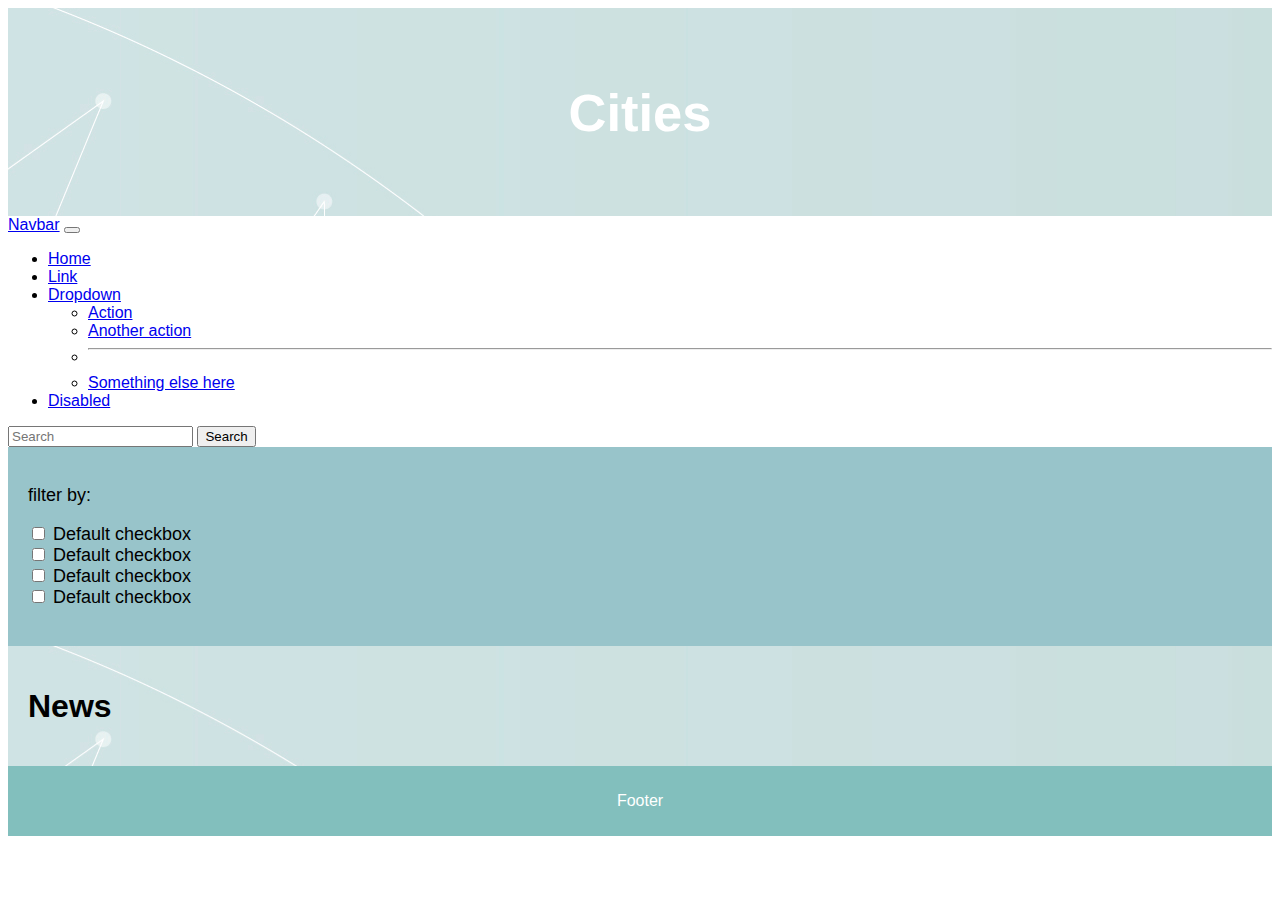
==== index.html @ e31b46bf "caeds" ====
<!DOCTYPE html>
<html lang="en">
<head>
  <meta charset="UTF-8">
  <meta http-equiv="X-UA-Compatible" content="IE=edge">
  <meta name="viewport" content="width=device-width, initial-scale=1.0">
  <title>Document</title>
  <link href="https://cdn.jsdelivr.net/npm/bootstrap@5.0.2/dist/css/bootstrap.min.css" rel="stylesheet" integrity="sha384-EVSTQN3/azprG1Anm3QDgpJLIm9Nao0Yz1ztcQTwFspd3yD65VohhpuuCOmLASjC" crossorigin="anonymous">
<script src="https://cdn.jsdelivr.net/npm/bootstrap@5.0.2/dist/js/bootstrap.bundle.min.js" integrity="sha384-MrcW6ZMFYlzcLA8Nl+NtUVF0sA7MsXsP1UyJoMp4YLEuNSfAP+JcXn/tWtIaxVXM" crossorigin="anonymous"></script>
<link rel="stylesheet" href="/css/style.css">

</head>
<body class="container">
 
<header>
  <h2>Cities</h2>
  
</header>
<nav class="navbar navbar-expand-lg navbar-light bg-light">
  <div class="container-fluid">
    <a class="navbar-brand" href="#">Navbar</a>
    <button class="navbar-toggler" type="button" data-bs-toggle="collapse" data-bs-target="#navbarSupportedContent" aria-controls="navbarSupportedContent" aria-expanded="false" aria-label="Toggle navigation">
      <span class="navbar-toggler-icon"></span>
    </button>
    <div class="collapse navbar-collapse" id="navbarSupportedContent">
      <ul class="navbar-nav me-auto mb-2 mb-lg-0">
        <li class="nav-item">
          <a class="nav-link active" aria-current="page" href="#">Home</a>
        </li>
        <li class="nav-item">
          <a class="nav-link" href="#">Link</a>
        </li>
        <li class="nav-item dropdown">
          <a class="nav-link dropdown-toggle" href="#" id="navbarDropdown" role="button" data-bs-toggle="dropdown" aria-expanded="false">
            Dropdown
          </a>
          <ul class="dropdown-menu" aria-labelledby="navbarDropdown">
            <li><a class="dropdown-item" href="#">Action</a></li>
            <li><a class="dropdown-item" href="#">Another action</a></li>
            <li><hr class="dropdown-divider"></li>
            <li><a class="dropdown-item" href="#">Something else here</a></li>
          </ul>
        </li>
        <li class="nav-item">
          <a class="nav-link disabled" href="#" tabindex="-1" aria-disabled="true">Disabled</a>
        </li>
      </ul>
      <form class="d-flex">
        <input class="form-control me-2" type="search" placeholder="Search" aria-label="Search">
        <button class="btn btn-outline-success" type="submit">Search</button>
      </form>
    </div>
  </div>
</nav>

<section class="d-flex row-container bg-success">
  <nav class="side col-lg-2">
    <div>
    <p class="fs-4 text-decoration-underline">filter by:</p>
    <ul>
      <div class="form-check">
        <input class="form-check-input" type="checkbox" value="" id="check1">
        <label class="form-check-label fs-10" for="flexCheckDefault">
          Default checkbox
        </label>
      </div>
      <div class="form-check">
        <input class="form-check-input" type="checkbox" value="" id="check2">
        <label class="form-check-label" for="flexCheckDefault">
          Default checkbox
        </label>
      </div>
      <div class="form-check">
        <input class="form-check-input" type="checkbox" value="" id="check3">
        <label class="form-check-label" for="flexCheckDefault">
          Default checkbox
        </label>
      </div>
      <div class="form-check">
        <input class="form-check-input" type="checkbox" value="" id="check4">
        <label class="form-check-label" for="flexCheckDefault">
          Default checkbox
        </label>
      </div>
    </ul>
  </div>
  <div>
    
  </div>
  </nav>


  
  <div class="article col-lg-10"> <!-----article-->
    <h1>News</h1>
    <div class="d-flex row-container" id="news">
    
      </div>
      

  
  
  </div>
    


    
     </div> <!-----article-->
</section>

<footer>
  <p>Footer</p>
</footer>

<script>
  let searchWord='entertainment';
  const fetchPromise = fetch(`https://newsapi.org/v2/top-headlines?category=${searchWord}&apiKey=541a5e1c85454906a78a09eaf0cc38cb`);
fetchPromise.then(response => {
  return response.json();
}).then(response => {
  console.log(response.articles);
  document.getElementById('news').innerHTML= response.articles.map(element =>
` <div class="col-4">
        <div class="card m-1" style="width: 16rem;">
          <img src="${element.urlToImage}" class="card-img-top" alt="...">
          <div class="card-body">
            <h5 id="cardTitle" class="card-title">${element.title}</h5>
            <p id="cardBody" class="card-text">${element.description}</p>
          </div>
          <a href="${element.url}" class="card-footer">view detail</a>
        </div>`).join('');
  
});
</script>







<script src="/js/news.js"></script>
<script src="https://cdn.jsdelivr.net/npm/@popperjs/core@2.9.2/dist/umd/popper.min.js" integrity="sha384-IQsoLXl5PILFhosVNubq5LC7Qb9DXgDA9i+tQ8Zj3iwWAwPtgFTxbJ8NT4GN1R8p" crossorigin="anonymous"></script>
<script src="https://cdn.jsdelivr.net/npm/bootstrap@5.0.2/dist/js/bootstrap.min.js" integrity="sha384-cVKIPhGWiC2Al4u+LWgxfKTRIcfu0JTxR+EQDz/bgldoEyl4H0zUF0QKbrJ0EcQF" crossorigin="anonymous"></script>
</body>
</html>
---- css/style.css ----
* {
    box-sizing: border-box;
  }
  
  body {
    font-family: Arial, Helvetica, sans-serif;
  }
  
  /* Style the header */
  header {
    background-image: url('/img/globe-technology-business-with-gradient-wallpaper.jpg');
    padding: 30px;
    text-align: center;
    font-size: 35px;
    color: white;
  }
  .article{
    background-image: url('/img/globe-technology-business-with-gradient-wallpaper.jpg');
    height: auto;
    padding: 20px;
}




  /* Create two columns/boxes that floats next to each other */
  .side {
    height: auto;
    font-size: 18px;
   /* width: 20%; 
    height: 300px; /* only for demonstration, should be removed */
    background: #98c4ca;
    padding: 20px;
  }
  
  /* Style the list inside the menu */
  .side ul {
    list-style-type: none;
    padding: 0;
  }
  
  .card-section {
    float: left;
    padding: 20px;
    height: auto;
   /* width: 80%;*/
    background-color: #f1f1f1;
    /* height: 300px; only for demonstration, should be removed */
  }
  
  /* Clear floats after the columns */
  section::after {
    content: "";
    display: table;
    clear: both;
  }
  
  /* Style the footer */
  footer {
    background-color: #82bfbd
    ;
    padding: 10px;
    text-align: center;
    color: white;
  }


  
  /* Responsive layout - makes the two columns/boxes stack on top of each other instead of next to each other, on small screens */
  /*
  @media (max-width: 600px) {
    nav, article {
      width: 100%;
      height: auto;
    }
    
  }*/
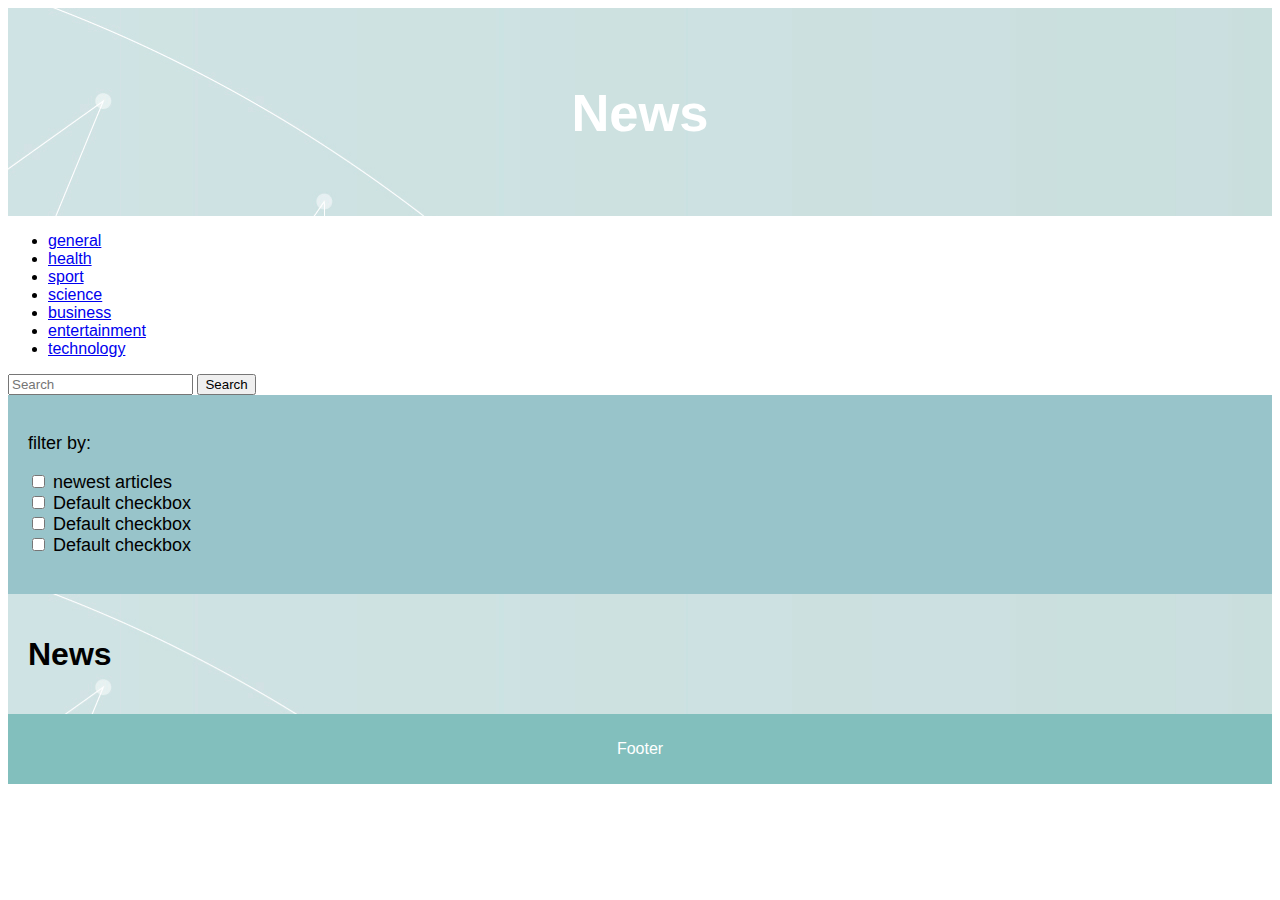
==== commit 302f3ec4: "nav" ====
--- a/index.html
+++ b/index.html
@@ -1,137 +1,102 @@
 <!DOCTYPE html>
 <html lang="en">
+
 <head>
   <meta charset="UTF-8">
   <meta http-equiv="X-UA-Compatible" content="IE=edge">
   <meta name="viewport" content="width=device-width, initial-scale=1.0">
   <title>Document</title>
-  <link href="https://cdn.jsdelivr.net/npm/bootstrap@5.0.2/dist/css/bootstrap.min.css" rel="stylesheet" integrity="sha384-EVSTQN3/azprG1Anm3QDgpJLIm9Nao0Yz1ztcQTwFspd3yD65VohhpuuCOmLASjC" crossorigin="anonymous">
-<script src="https://cdn.jsdelivr.net/npm/bootstrap@5.0.2/dist/js/bootstrap.bundle.min.js" integrity="sha384-MrcW6ZMFYlzcLA8Nl+NtUVF0sA7MsXsP1UyJoMp4YLEuNSfAP+JcXn/tWtIaxVXM" crossorigin="anonymous"></script>
-<link rel="stylesheet" href="/css/style.css">
+  <link href="https://cdn.jsdelivr.net/npm/bootstrap@5.0.2/dist/css/bootstrap.min.css" rel="stylesheet"
+    integrity="sha384-EVSTQN3/azprG1Anm3QDgpJLIm9Nao0Yz1ztcQTwFspd3yD65VohhpuuCOmLASjC" crossorigin="anonymous">
+  <script src="https://cdn.jsdelivr.net/npm/bootstrap@5.0.2/dist/js/bootstrap.bundle.min.js"
+    integrity="sha384-MrcW6ZMFYlzcLA8Nl+NtUVF0sA7MsXsP1UyJoMp4YLEuNSfAP+JcXn/tWtIaxVXM"
+    crossorigin="anonymous"></script>
+  <link rel="stylesheet" href="/css/style.css">
 
 </head>
+
 <body class="container">
- 
-<header>
-  <h2>Cities</h2>
-  
-</header>
-<nav class="navbar navbar-expand-lg navbar-light bg-light">
-  <div class="container-fluid">
-    <a class="navbar-brand" href="#">Navbar</a>
-    <button class="navbar-toggler" type="button" data-bs-toggle="collapse" data-bs-target="#navbarSupportedContent" aria-controls="navbarSupportedContent" aria-expanded="false" aria-label="Toggle navigation">
-      <span class="navbar-toggler-icon"></span>
-    </button>
-    <div class="collapse navbar-collapse" id="navbarSupportedContent">
-      <ul class="navbar-nav me-auto mb-2 mb-lg-0">
+
+  <header>
+    <h2>News</h2>
+
+  </header>
+  <nav class="navbar navbar-expand-lg navbar-light bg-light">
+    <div class="container-fluid">
+      <ul class="navbar-nav mr-auto">
         <li class="nav-item">
-          <a class="nav-link active" aria-current="page" href="#">Home</a>
+          <a class="nav-link" href="#" id="generalBtn">general</a>
         </li>
         <li class="nav-item">
-          <a class="nav-link" href="#">Link</a>
-        </li>
-        <li class="nav-item dropdown">
-          <a class="nav-link dropdown-toggle" href="#" id="navbarDropdown" role="button" data-bs-toggle="dropdown" aria-expanded="false">
-            Dropdown
-          </a>
-          <ul class="dropdown-menu" aria-labelledby="navbarDropdown">
-            <li><a class="dropdown-item" href="#">Action</a></li>
-            <li><a class="dropdown-item" href="#">Another action</a></li>
-            <li><hr class="dropdown-divider"></li>
-            <li><a class="dropdown-item" href="#">Something else here</a></li>
-          </ul>
+          <a class="nav-link" href="#" id="healthBtn">health</a>
         </li>
         <li class="nav-item">
-          <a class="nav-link disabled" href="#" tabindex="-1" aria-disabled="true">Disabled</a>
+          <a class="nav-link" href="#" id="sportBtn">sport</a>
+        </li>
+        <li class="nav-item">
+          <a class="nav-link" href="#" id="scienceBtn">science</a>
+        </li>
+        <li class="nav-item">
+          <a class="nav-link" href="#" id="businessBtn">business</a>
+        </li>
+        <li class="nav-item">
+          <a class="nav-link" href="#" id="entertainmentBtn">entertainment</a>
+        </li>
+        <li class="nav-item">
+          <a class="nav-link" href="#" id="technologyBtn">technology</a>
         </li>
       </ul>
+
       <form class="d-flex">
         <input class="form-control me-2" type="search" placeholder="Search" aria-label="Search">
         <button class="btn btn-outline-success" type="submit">Search</button>
       </form>
     </div>
-  </div>
-</nav>
-
-<section class="d-flex row-container bg-success">
-  <nav class="side col-lg-2">
-    <div>
-    <p class="fs-4 text-decoration-underline">filter by:</p>
-    <ul>
-      <div class="form-check">
-        <input class="form-check-input" type="checkbox" value="" id="check1">
-        <label class="form-check-label fs-10" for="flexCheckDefault">
-          Default checkbox
-        </label>
-      </div>
-      <div class="form-check">
-        <input class="form-check-input" type="checkbox" value="" id="check2">
-        <label class="form-check-label" for="flexCheckDefault">
-          Default checkbox
-        </label>
-      </div>
-      <div class="form-check">
-        <input class="form-check-input" type="checkbox" value="" id="check3">
-        <label class="form-check-label" for="flexCheckDefault">
-          Default checkbox
-        </label>
-      </div>
-      <div class="form-check">
-        <input class="form-check-input" type="checkbox" value="" id="check4">
-        <label class="form-check-label" for="flexCheckDefault">
-          Default checkbox
-        </label>
-      </div>
-    </ul>
-  </div>
-  <div>
-    
-  </div>
+    </div>
   </nav>
 
+  <section class="d-flex row-container bg-success">
+    <nav class="side col-lg-2">
+      <div>
+        <p class="fs-4 text-decoration-underline">filter by:</p>
+        <ul>
+          <div class="form-check">
+            <input class="form-check-input" type="checkbox" value="" id="check1">
+            <label class="form-check-label fs-10" for="flexCheckDefault">
+              newest articles
+            </label>
+          </div>
+          <div class="form-check">
+            <input class="form-check-input" type="checkbox" value="" id="check2">
+            <label class="form-check-label" for="flexCheckDefault">
+              Default checkbox
+            </label>
+          </div>
+          <div class="form-check">
+            <input class="form-check-input" type="checkbox" value="" id="check3">
+            <label class="form-check-label" for="flexCheckDefault">
+              Default checkbox
+            </label>
+          </div>
+          <div class="form-check">
+            <input class="form-check-input" type="checkbox" value="" id="check4">
+            <label class="form-check-label" for="flexCheckDefault">
+              Default checkbox
+            </label>
+          </div>
+        </ul>
+      </div>
+      <div>
 
-  
-  <div class="article col-lg-10"> <!-----article-->
-    <h1>News</h1>
-    <div class="d-flex row-container" id="news">
-    
       </div>
-      
-
-  
-  
-  </div>
-    
+    </nav>
 
 
-    
-     </div> <!-----article-->
-</section>
 
-<footer>
-  <p>Footer</p>
-</footer>
-
-<script>
-  let searchWord='entertainment';
-  const fetchPromise = fetch(`https://newsapi.org/v2/top-headlines?category=${searchWord}&apiKey=541a5e1c85454906a78a09eaf0cc38cb`);
-fetchPromise.then(response => {
-  return response.json();
-}).then(response => {
-  console.log(response.articles);
-  document.getElementById('news').innerHTML= response.articles.map(element =>
-` <div class="col-4">
-        <div class="card m-1" style="width: 16rem;">
-          <img src="${element.urlToImage}" class="card-img-top" alt="...">
-          <div class="card-body">
-            <h5 id="cardTitle" class="card-title">${element.title}</h5>
-            <p id="cardBody" class="card-text">${element.description}</p>
-          </div>
-          <a href="${element.url}" class="card-footer">view detail</a>
-        </div>`).join('');
-  
-});
-</script>
+    <div class="article col-lg-10">
+      <!-----article-->
+      <h1 id='titleID'></h1>
+      <div class="container d-flex flex-wrap" id="news">
 
 
 
@@ -139,8 +104,47 @@
 
 
 
-<script src="/js/news.js"></script>
-<script src="https://cdn.jsdelivr.net/npm/@popperjs/core@2.9.2/dist/umd/popper.min.js" integrity="sha384-IQsoLXl5PILFhosVNubq5LC7Qb9DXgDA9i+tQ8Zj3iwWAwPtgFTxbJ8NT4GN1R8p" crossorigin="anonymous"></script>
-<script src="https://cdn.jsdelivr.net/npm/bootstrap@5.0.2/dist/js/bootstrap.min.js" integrity="sha384-cVKIPhGWiC2Al4u+LWgxfKTRIcfu0JTxR+EQDz/bgldoEyl4H0zUF0QKbrJ0EcQF" crossorigin="anonymous"></script>
+
+
+
+
+
+
+      </div>
+
+
+
+
+    </div>
+
+
+
+
+    </div>
+    <!-----article-->
+  </section>
+
+  <footer>
+    <p>Footer</p>
+  </footer>
+
+  <script>
+
+  </script>
+
+
+
+
+
+
+
+  <script src="/js/news.js"></script>
+  <script src="https://cdn.jsdelivr.net/npm/@popperjs/core@2.9.2/dist/umd/popper.min.js"
+    integrity="sha384-IQsoLXl5PILFhosVNubq5LC7Qb9DXgDA9i+tQ8Zj3iwWAwPtgFTxbJ8NT4GN1R8p"
+    crossorigin="anonymous"></script>
+  <script src="https://cdn.jsdelivr.net/npm/bootstrap@5.0.2/dist/js/bootstrap.min.js"
+    integrity="sha384-cVKIPhGWiC2Al4u+LWgxfKTRIcfu0JTxR+EQDz/bgldoEyl4H0zUF0QKbrJ0EcQF"
+    crossorigin="anonymous"></script>
 </body>
+
 </html>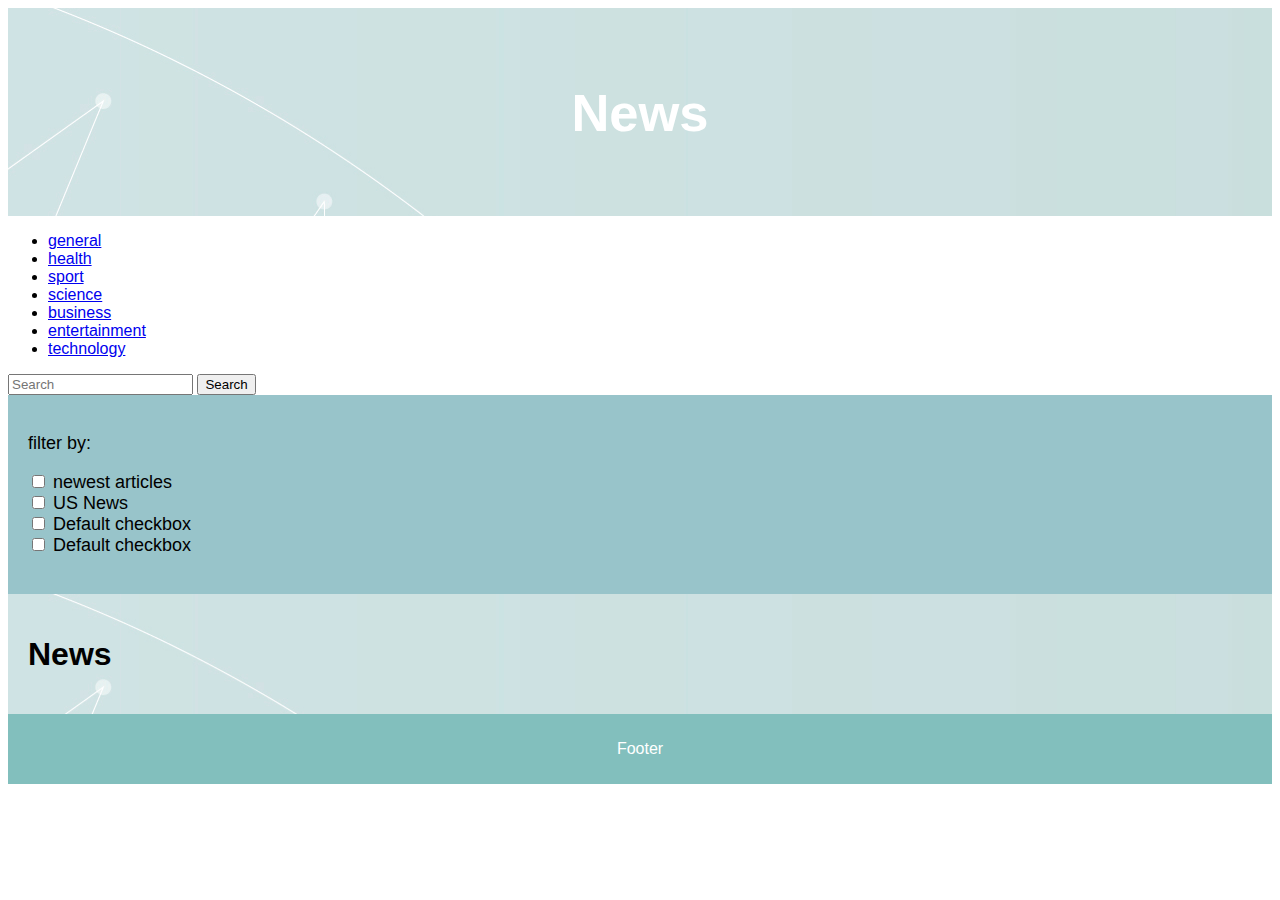
==== commit c04f441f: "latest update" ====
--- a/index.html
+++ b/index.html
@@ -48,8 +48,8 @@
       </ul>
 
       <form class="d-flex">
-        <input class="form-control me-2" type="search" placeholder="Search" aria-label="Search">
-        <button class="btn btn-outline-success" type="submit">Search</button>
+        <input id="searchWordId" class="form-control me-2" type="search" placeholder="Search" aria-label="Search">
+        <button id="searchWordBtn" class="btn btn-outline-success" type="submit">Search</button>
       </form>
     </div>
     </div>
@@ -69,7 +69,7 @@
           <div class="form-check">
             <input class="form-check-input" type="checkbox" value="" id="check2">
             <label class="form-check-label" for="flexCheckDefault">
-              Default checkbox
+              US News 
             </label>
           </div>
           <div class="form-check">
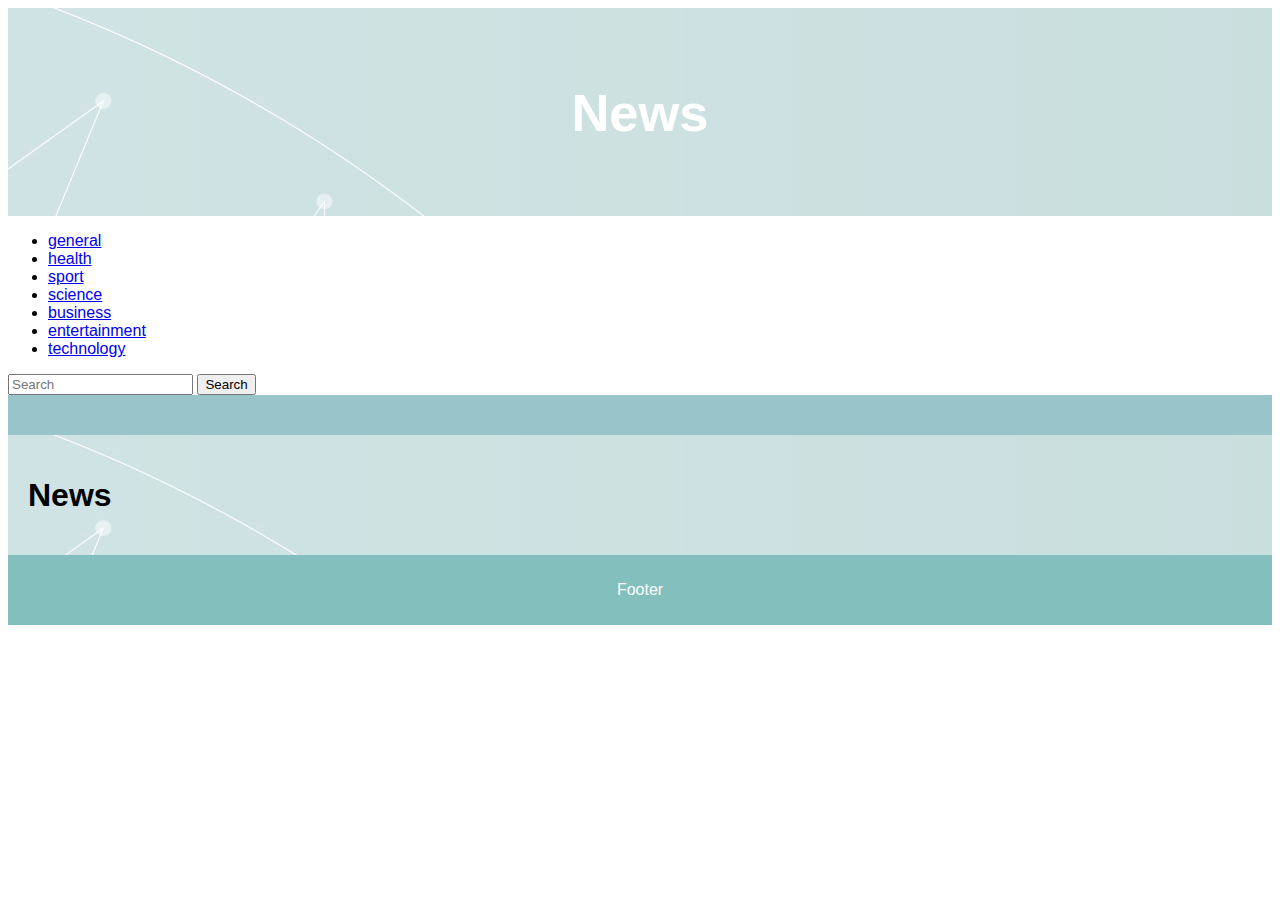
==== commit 90fb8f26: "weather" ====
--- a/index.html
+++ b/index.html
@@ -57,38 +57,74 @@
 
   <section class="d-flex row-container bg-success">
     <nav class="side col-lg-2">
-      <div>
-        <p class="fs-4 text-decoration-underline">filter by:</p>
-        <ul>
-          <div class="form-check">
-            <input class="form-check-input" type="checkbox" value="" id="check1">
-            <label class="form-check-label fs-10" for="flexCheckDefault">
-              newest articles
-            </label>
-          </div>
-          <div class="form-check">
-            <input class="form-check-input" type="checkbox" value="" id="check2">
-            <label class="form-check-label" for="flexCheckDefault">
-              US News 
-            </label>
-          </div>
-          <div class="form-check">
-            <input class="form-check-input" type="checkbox" value="" id="check3">
-            <label class="form-check-label" for="flexCheckDefault">
-              Default checkbox
-            </label>
-          </div>
-          <div class="form-check">
-            <input class="form-check-input" type="checkbox" value="" id="check4">
-            <label class="form-check-label" for="flexCheckDefault">
-              Default checkbox
-            </label>
-          </div>
-        </ul>
+
+      <!---weather--------->
+      <div class="container">
+        <div id="demo"></div>
+        <div id="weatherId">
+          
+
+        </div>
       </div>
-      <div>
 
-      </div>
+
+      <script>
+        var x = document.getElementById("demo");
+       // function getLocation() {
+          if (navigator.geolocation) {
+            navigator.geolocation.getCurrentPosition(showPosition);
+          } else {
+            x.innerHTML = "Geolocation is not supported by this browser.";
+          }
+       // }
+        
+        function showPosition(position) {
+          x.innerHTML = "Latitude: " + position.coords.latitude +
+          "<br>Longitude: " + position.coords.longitude;
+          let lat=position.coords.latitude;
+          let lon=position.coords.longitude;
+          //console.log(lon);
+
+          //displayLocation(lat,lon);
+
+        }
+        /*----
+
+        function displayLocation(latitude,longitude){
+
+    var geocoder;
+    geocoder = new google.maps.Geocoder();
+    var latlng = new google.maps.LatLng(latitude, longitude);
+    geocoder.geocode(
+        {'latLng': latlng}, 
+        function(results, status) {
+            if (status == google.maps.GeocoderStatus.OK) {
+                if (results[0]) {
+                    var add= results[0].formatted_address ;
+                    var  value=add.split(",");
+
+                    count=value.length;
+                    country=value[count-1];
+                    state=value[count-2];
+                    city=value[count-3];
+                    x.innerHTML = "city name is: " + city;
+                }
+                else  {
+                    x.innerHTML = "address not found";
+                }
+            }
+            else {
+                x.innerHTML = "Geocoder failed due to: " + status;
+            }
+        }
+    );
+}*/
+        </script>
+      <!-------end weather-->
+
+
+
+
     </nav>
 
 
@@ -137,7 +173,7 @@
 
 
 
-
+<script src="http://maps.google.com/maps/api/js?key=YOUR_API_KEY"></script>
   <script src="/js/news.js"></script>
   <script src="https://cdn.jsdelivr.net/npm/@popperjs/core@2.9.2/dist/umd/popper.min.js"
     integrity="sha384-IQsoLXl5PILFhosVNubq5LC7Qb9DXgDA9i+tQ8Zj3iwWAwPtgFTxbJ8NT4GN1R8p"
--- a/css/style.css
+++ b/css/style.css
@@ -65,15 +65,4 @@
   }
 
 
-  
-  /* Responsive layout - makes the two columns/boxes stack on top of each other instead of next to each other, on small screens */
-  /*
-  @media (max-width: 600px) {
-    nav, article {
-      width: 100%;
-      height: auto;
-    }
-    
-  }*/
-
-  + 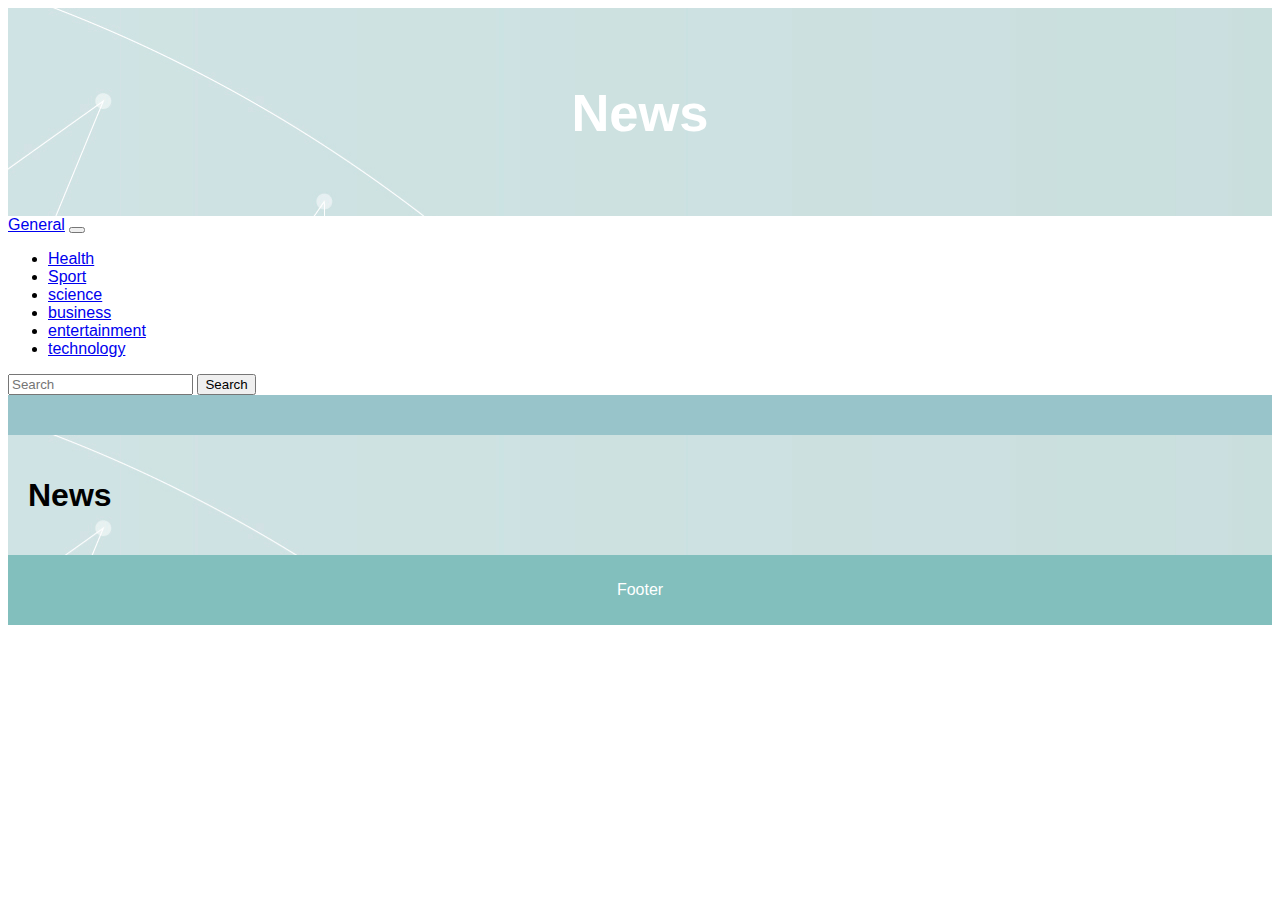
==== commit b4cc5e4f: "responsive" ====
--- a/index.html
+++ b/index.html
@@ -15,152 +15,72 @@
 
 </head>
 
-<body class="container">
+<body>
+  
 
-  <header>
-    <h2>News</h2>
+  <header class="container">
+    <h2 class="display-2">News</h2>
+  </header>
 
-  </header>
-  <nav class="navbar navbar-expand-lg navbar-light bg-light">
+  <nav class="container navbar navbar-expand-lg navbar-light bg-light">
     <div class="container-fluid">
-      <ul class="navbar-nav mr-auto">
-        <li class="nav-item">
-          <a class="nav-link" href="#" id="generalBtn">general</a>
-        </li>
-        <li class="nav-item">
-          <a class="nav-link" href="#" id="healthBtn">health</a>
-        </li>
-        <li class="nav-item">
-          <a class="nav-link" href="#" id="sportBtn">sport</a>
-        </li>
-        <li class="nav-item">
-          <a class="nav-link" href="#" id="scienceBtn">science</a>
-        </li>
-        <li class="nav-item">
-          <a class="nav-link" href="#" id="businessBtn">business</a>
-        </li>
-        <li class="nav-item">
-          <a class="nav-link" href="#" id="entertainmentBtn">entertainment</a>
-        </li>
-        <li class="nav-item">
-          <a class="nav-link" href="#" id="technologyBtn">technology</a>
-        </li>
-      </ul>
-
-      <form class="d-flex">
-        <input id="searchWordId" class="form-control me-2" type="search" placeholder="Search" aria-label="Search">
-        <button id="searchWordBtn" class="btn btn-outline-success" type="submit">Search</button>
-      </form>
-    </div>
+      <a class="navbar-brand" href="#" id="generalBtn">General</a>
+      <button class="navbar-toggler" type="button" data-bs-toggle="collapse" data-bs-target="#navbarSupportedContent"
+        aria-controls="navbarSupportedContent" aria-expanded="false" aria-label="Toggle navigation">
+        <span class="navbar-toggler-icon"></span>
+      </button>
+      <div class="collapse navbar-collapse" id="navbarSupportedContent">
+        <ul class="navbar-nav me-auto mb-2 mb-lg-0">
+          <li class="nav-item">
+            <a class="nav-link active" aria-current="page" href="#" id="healthBtn">Health</a>
+          </li>
+          <li class="nav-item">
+            <a class="nav-link active" href="#" id="sportBtn">Sport</a>
+          </li>
+          <li class="nav-item">
+            <a class="nav-link active" href="#" id="scienceBtn">science</a>
+          </li>
+          <li class="nav-item">
+            <a class="nav-link active" href="#" id="businessBtn">business</a>
+          </li>
+          <li class="nav-item">
+            <a class="nav-link active" href="#" id="entertainmentBtn">entertainment</a>
+          </li>
+          <li class="nav-item">
+            <a class="nav-link active" href="#" id="technologyBtn">technology</a>
+          </li>
+        </ul>
+        <form class="d-flex">
+          <input id="searchWordId" class="form-control me-2" type="search" placeholder="Search" aria-label="Search">
+          <button id="searchWordBtn" class="btn btn-outline-success" type="submit">Search</button>
+        </form>
+      </div>
     </div>
   </nav>
 
-  <section class="d-flex row-container bg-success">
+
+<div class="container">
+  <div class="row justify-content-start bg-success">
     <nav class="side col-lg-2">
 
       <!---weather--------->
       <div class="container">
-        <div id="demo"></div>
         <div id="weatherId">
-          
+
 
         </div>
       </div>
-
-
-      <script>
-        var x = document.getElementById("demo");
-       // function getLocation() {
-          if (navigator.geolocation) {
-            navigator.geolocation.getCurrentPosition(showPosition);
-          } else {
-            x.innerHTML = "Geolocation is not supported by this browser.";
-          }
-       // }
-        
-        function showPosition(position) {
-          x.innerHTML = "Latitude: " + position.coords.latitude +
-          "<br>Longitude: " + position.coords.longitude;
-          let lat=position.coords.latitude;
-          let lon=position.coords.longitude;
-          //console.log(lon);
-
-          //displayLocation(lat,lon);
-
-        }
-        /*----
-
-        function displayLocation(latitude,longitude){
-
-    var geocoder;
-    geocoder = new google.maps.Geocoder();
-    var latlng = new google.maps.LatLng(latitude, longitude);
-    geocoder.geocode(
-        {'latLng': latlng}, 
-        function(results, status) {
-            if (status == google.maps.GeocoderStatus.OK) {
-                if (results[0]) {
-                    var add= results[0].formatted_address ;
-                    var  value=add.split(",");
-
-                    count=value.length;
-                    country=value[count-1];
-                    state=value[count-2];
-                    city=value[count-3];
-                    x.innerHTML = "city name is: " + city;
-                }
-                else  {
-                    x.innerHTML = "address not found";
-                }
-            }
-            else {
-                x.innerHTML = "Geocoder failed due to: " + status;
-            }
-        }
-    );
-}*/
-        </script>
-      <!-------end weather-->
-
-
-
-
     </nav>
-
-
-
     <div class="article col-lg-10">
       <!-----article-->
       <h1 id='titleID'></h1>
       <div class="container d-flex flex-wrap" id="news">
-
-
-
-
-
-
-
-
-
-
-
-
-
       </div>
-
-
-
-
     </div>
-
-
-
-
     </div>
     <!-----article-->
-  </section>
-
-  <footer>
+  </div>
+  <footer class="container">
     <p>Footer</p>
   </footer>
 
@@ -173,7 +93,7 @@
 
 
 
-<script src="http://maps.google.com/maps/api/js?key=YOUR_API_KEY"></script>
+  <script src="http://maps.google.com/maps/api/js?key=YOUR_API_KEY"></script>
   <script src="/js/news.js"></script>
   <script src="https://cdn.jsdelivr.net/npm/@popperjs/core@2.9.2/dist/umd/popper.min.js"
     integrity="sha384-IQsoLXl5PILFhosVNubq5LC7Qb9DXgDA9i+tQ8Zj3iwWAwPtgFTxbJ8NT4GN1R8p"
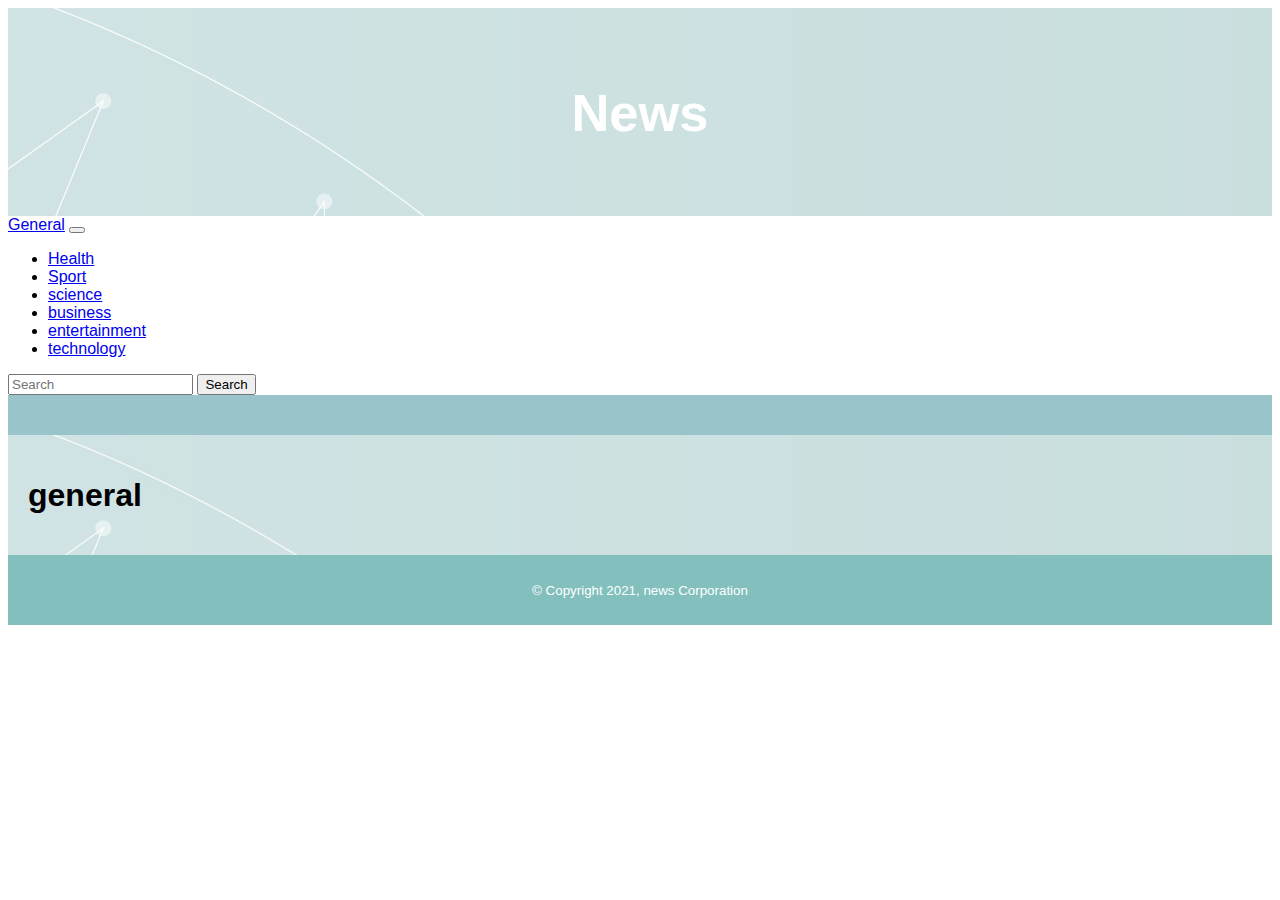
==== commit a4c3267c: "footer" ====
--- a/index.html
+++ b/index.html
@@ -24,7 +24,7 @@
 
   <nav class="container navbar navbar-expand-lg navbar-light bg-light">
     <div class="container-fluid">
-      <a class="navbar-brand" href="#" id="generalBtn">General</a>
+      <a class="navbar-brand ABC" href="#" id="generalBtn">General</a>
       <button class="navbar-toggler" type="button" data-bs-toggle="collapse" data-bs-target="#navbarSupportedContent"
         aria-controls="navbarSupportedContent" aria-expanded="false" aria-label="Toggle navigation">
         <span class="navbar-toggler-icon"></span>
@@ -32,22 +32,22 @@
       <div class="collapse navbar-collapse" id="navbarSupportedContent">
         <ul class="navbar-nav me-auto mb-2 mb-lg-0">
           <li class="nav-item">
-            <a class="nav-link active" aria-current="page" href="#" id="healthBtn">Health</a>
+            <a class="nav-link active ABC" aria-current="page" href="#" id="healthBtn">Health</a>
           </li>
           <li class="nav-item">
-            <a class="nav-link active" href="#" id="sportBtn">Sport</a>
+            <a class="nav-link active ABC" href="#" id="sportBtn">Sport</a>
           </li>
           <li class="nav-item">
-            <a class="nav-link active" href="#" id="scienceBtn">science</a>
+            <a class="nav-link active ABC" href="#" id="scienceBtn">science</a>
           </li>
           <li class="nav-item">
-            <a class="nav-link active" href="#" id="businessBtn">business</a>
+            <a class="nav-link active ABC" href="#" id="businessBtn">business</a>
           </li>
           <li class="nav-item">
-            <a class="nav-link active" href="#" id="entertainmentBtn">entertainment</a>
+            <a class="nav-link active ABC" href="#" id="entertainmentBtn">entertainment</a>
           </li>
           <li class="nav-item">
-            <a class="nav-link active" href="#" id="technologyBtn">technology</a>
+            <a class="nav-link active ABC" href="#" id="technologyBtn">technology</a>
           </li>
         </ul>
         <form class="d-flex">
@@ -81,7 +81,7 @@
     <!-----article-->
   </div>
   <footer class="container">
-    <p>Footer</p>
+    <p><small>&copy; Copyright 2021, news Corporation</small></p>
   </footer>
 
   <script>
